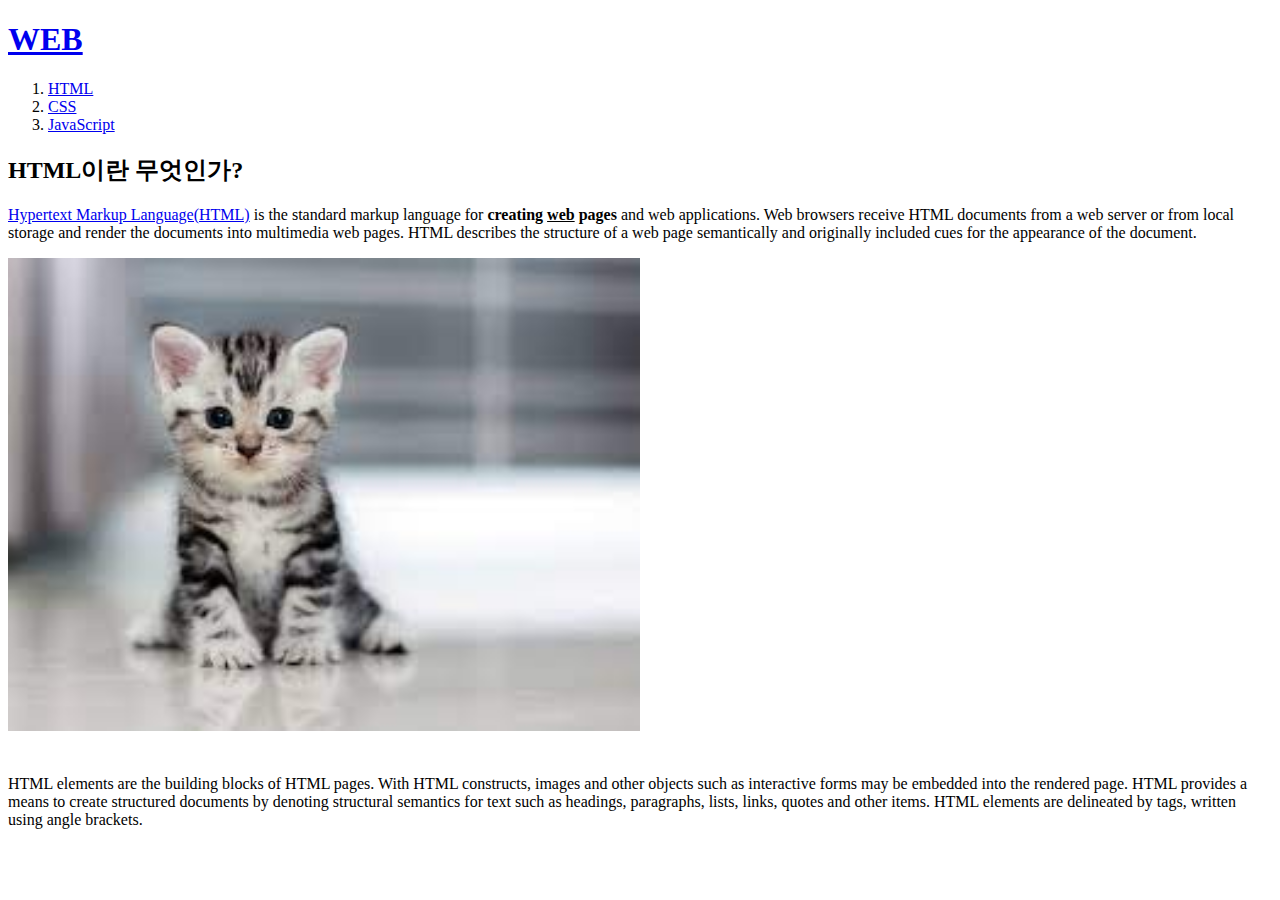
==== index.html @ c273facf "Add files via upload" ====
<!DOCTYPE html>
<html lang="en">
<head>
    <meta charset="UTF-8">
    <meta http-equiv="X-UA-Compatible" content="IE=edge">
    <meta name="viewport" content="width=device-width, initial-scale=1.0">
    <title>Document</title>
</head>
<body>
    <!DOCTYPE html>
<html>
<head>
<title>WEB1 - HTML </title>
<meta charset="utf-8">
</head>
<body>
<h1><a href="index.html">WEB</a></h1>
<ol>
<li><a href="1.html">HTML</a></li>
<li><a href="2.html">CSS</a></li>
<li><a href="3.html">JavaScript</a></li>
</ol>
<h2>HTML이란 무엇인가?</h2>
<p><a href="https://www.w3.org/TR/2011/WD-html5-20110405/" title="HTML5
specification">Hypertext Markup Language(HTML)</a> is the standard markup language for
<strong>creating <u>web</u> pages</strong> and web applications.
Web browsers receive HTML documents from a web server or from local storage and render the
documents into multimedia web pages. HTML describes the structure of a web page semantically
and originally included cues for the appearance of the document.</p>
<img src="고양이1.jpg" width="50%">
<p style="margin-top: 40px;">
HTML elements are the building blocks of HTML pages. With HTML constructs, images and other
objects such as interactive forms may be embedded into the rendered page. HTML provides a means
to create structured documents by denoting structural semantics for text such as headings,
paragraphs, lists, links, quotes and other items. HTML elements are delineated by tags, written using
angle brackets.
</p>
</body>
</html>
</body>
</html>
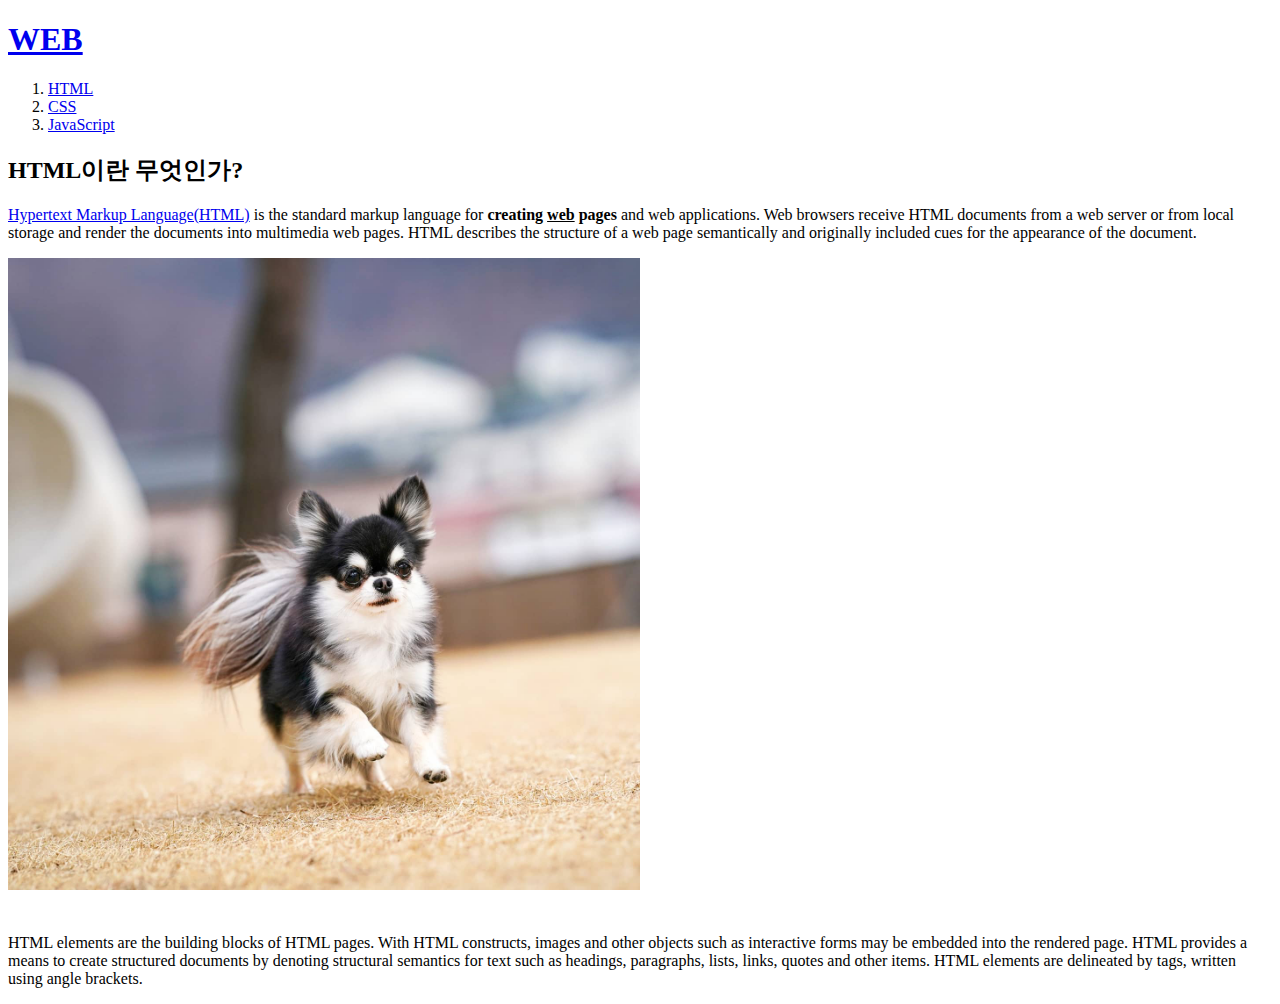
==== commit 289220ea: "Update index.html" ====
--- a/index.html
+++ b/index.html
@@ -27,7 +27,7 @@
 Web browsers receive HTML documents from a web server or from local storage and render the
 documents into multimedia web pages. HTML describes the structure of a web page semantically
 and originally included cues for the appearance of the document.</p>
-<img src="고양이1.jpg" width="50%">
+<img src="강아지2.jpg" width="50%">
 <p style="margin-top: 40px;">
 HTML elements are the building blocks of HTML pages. With HTML constructs, images and other
 objects such as interactive forms may be embedded into the rendered page. HTML provides a means
@@ -38,4 +38,4 @@
 </body>
 </html>
 </body>
-</html>+</html>
